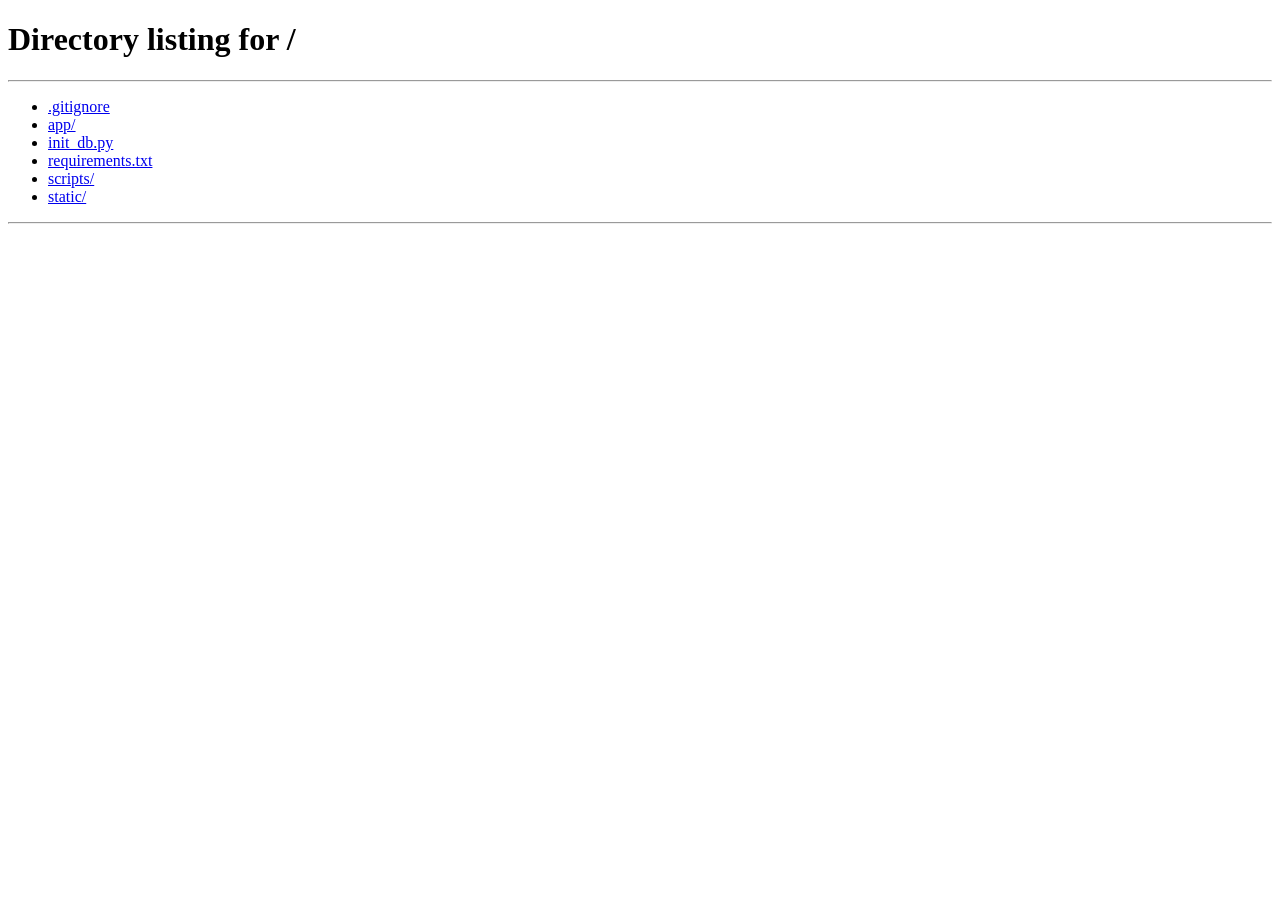
==== static/admin.html @ 0e101784 "Initial commit for SaaS" ====
<!DOCTYPE html>
<html lang="tr">
<head>
    <meta charset="UTF-8">
    <meta name="viewport" content="width=device-width, initial-scale=1.0">
    <title>Sistem Yönetimi (Super Admin)</title>
    <style>
        body { font-family: system-ui, sans-serif; background: #0d1117; color: #e6edf3; padding: 20px; }
        .card { background: #161b22; border: 1px solid #30363d; border-radius: 12px; padding: 20px; max-width: 800px; margin: 0 auto; }
        h1 { margin-top: 0; color: #58a6ff; }
        table { width: 100%; border-collapse: collapse; margin-top: 20px; }
        th, td { padding: 12px; text-align: left; border-bottom: 1px solid #30363d; }
        th { color: #8b949e; font-weight: 600; }
        .btn { padding: 8px 16px; border: none; border-radius: 6px; cursor: pointer; font-weight: 600; color: #fff; }
        .btn-green { background: #238636; }
        .btn-red { background: #da3633; }
        .badge { padding: 4px 8px; border-radius: 12px; font-size: 12px; font-weight: 600; }
        .bg-green { background: rgba(63,185,80,0.15); color: #3fb950; }
        .bg-red { background: rgba(248,81,73,0.15); color: #f85149; }
    </style>
</head>
<body>
    <div class="card">
        <div style="display: flex; justify-content: space-between; align-items: center;">
            <h1>Sistem Yönetimi</h1>
            <button class="btn btn-red" onclick="localStorage.removeItem('token'); window.location.href='/';">Çıkış Yap</button>
        </div>
        <p style="color: #8b949e;">Bu panel sadece "Super Admin" içindir. Alt firmaların (tenant) sisteme erişimini (kill-switch) buradan yönetebilirsiniz.</p>
        
        <table>
            <thead>
                <tr>
                    <th>Firma Adı</th>
                    <th>Slug</th>
                    <th>İletişim</th>
                    <th>Durum</th>
                    <th>İşlem</th>
                </tr>
            </thead>
            <tbody id="tenantList">
                <!-- Data injected by JS -->
            </tbody>
        </table>
    </div>

    <script>
        const BASE = '/api/v1';
        let token = localStorage.getItem('token');
        
        if (!token) {
            window.location.href = '/';
        }

        async function fetchTenants() {
            try {
                const res = await fetch(`${BASE}/admin/tenants`, {
                    headers: { 'Authorization': `Bearer ${token}` }
                });
                if (!res.ok) {
                    if (res.status === 403) {
                        alert("Erişim reddedildi. Super Admin yetkisine sahip değilsiniz.");
                        window.location.href = '/';
                    }
                    return;
                }
                const data = await res.json();
                renderTenants(data);
            } catch (e) {
                console.error(e);
            }
        }

        function renderTenants(tenants) {
            const tbody = document.getElementById('tenantList');
            tbody.innerHTML = '';
            tenants.forEach(t => {
                const tr = document.createElement('tr');
                tr.innerHTML = `
                    <td><strong>${t.name}</strong></td>
                    <td>${t.slug}</td>
                    <td>${t.contact_email || '-'}</td>
                    <td><span class="badge ${t.is_active ? 'bg-green' : 'bg-red'}">${t.is_active ? 'Aktif' : 'Pasif (Erişim Kesildi)'}</span></td>
                    <td>
                        <button class="btn ${t.is_active ? 'btn-red' : 'btn-green'}" onclick="toggleTenant(${t.id})">
                            ${t.is_active ? 'Erişimi Kes (Kill Switch)' : 'Erişimi Aç'}
                        </button>
                    </td>
                `;
                tbody.appendChild(tr);
            });
        }

        async function toggleTenant(id) {
            if(!confirm("Firma erişim durumunu değiştirmek istediğinize emin misiniz?")) return;
            
            try {
                const res = await fetch(`${BASE}/admin/tenants/${id}/toggle`, {
                    method: 'PATCH',
                    headers: { 'Authorization': `Bearer ${token}` }
                });
                if (res.ok) {
                    fetchTenants();
                } else {
                    alert("Bir hata oluştu.");
                }
            } catch (e) {
                console.error(e);
            }
        }

        fetchTenants();
    </script>
</body>
</html>
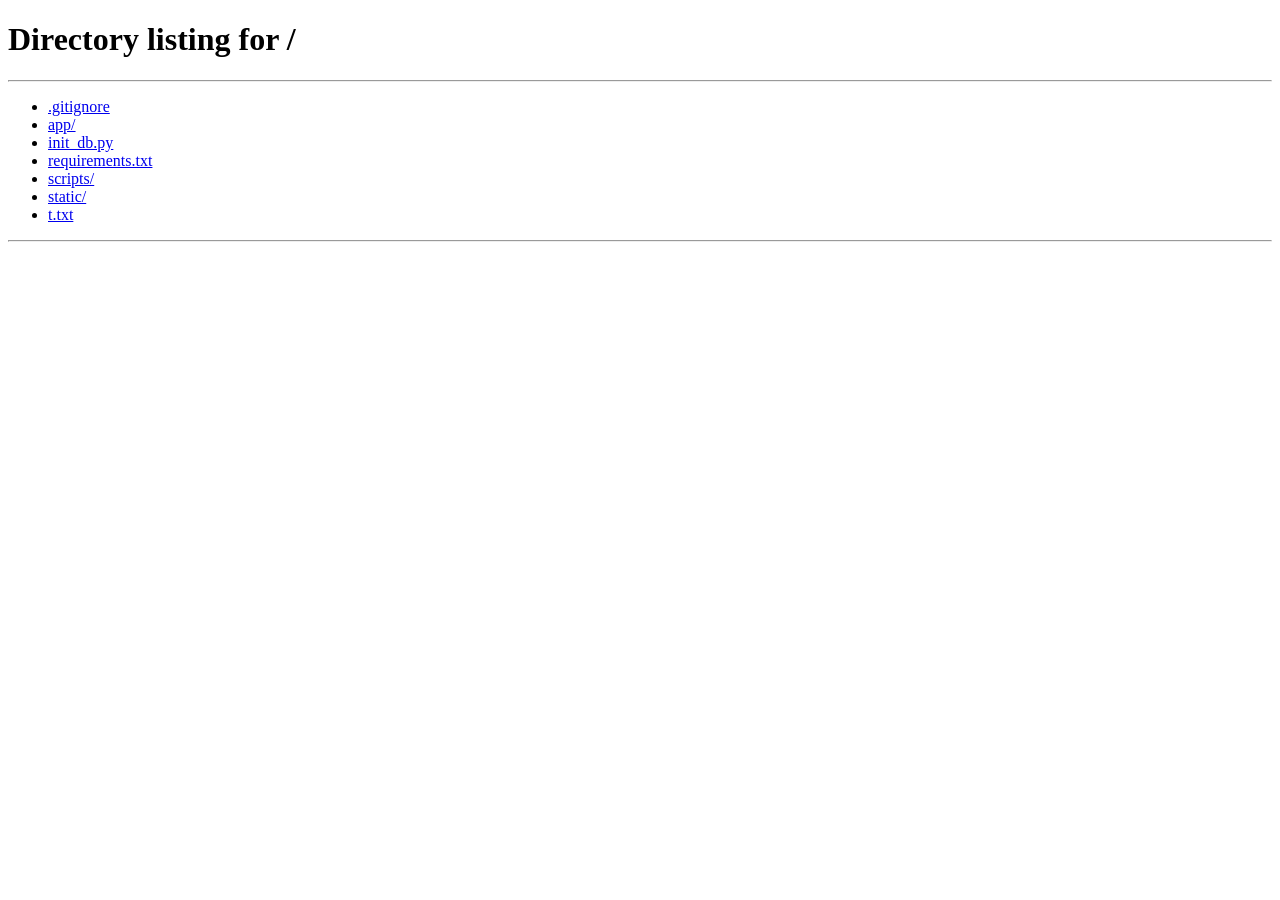
==== commit 5774d824: "feat: SaaS mimarisi, Super Admin Paneli ve Supabase baglantisi" ====
--- a/static/admin.html
+++ b/static/admin.html
@@ -3,73 +3,130 @@
 <head>
     <meta charset="UTF-8">
     <meta name="viewport" content="width=device-width, initial-scale=1.0">
-    <title>Sistem Yönetimi (Super Admin)</title>
+    <title>Süper Patron Paneli | Damacana SaaS</title>
+    <link href="https://fonts.googleapis.com/css2?family=Inter:wght@400;500;600;700;800&display=swap" rel="stylesheet">
     <style>
-        body { font-family: system-ui, sans-serif; background: #0d1117; color: #e6edf3; padding: 20px; }
-        .card { background: #161b22; border: 1px solid #30363d; border-radius: 12px; padding: 20px; max-width: 800px; margin: 0 auto; }
-        h1 { margin-top: 0; color: #58a6ff; }
-        table { width: 100%; border-collapse: collapse; margin-top: 20px; }
-        th, td { padding: 12px; text-align: left; border-bottom: 1px solid #30363d; }
+        :root { --bg: #0d1117; --surface: #161b22; --border: #30363d; --text: #e6edf3; --accent: #2f81f7; --red: #f85149; --green: #3fb950; }
+        * { box-sizing: border-box; margin: 0; padding: 0; font-family: 'Inter', sans-serif; }
+        body { background: var(--bg); color: var(--text); padding: 20px; }
+        .header { display: flex; justify-content: space-between; align-items: center; margin-bottom: 24px; border-bottom: 1px solid var(--border); padding-bottom: 16px; }
+        h1 { color: #fff; font-size: 24px; display: flex; align-items: center; gap: 10px; }
+        .btn { padding: 10px 16px; border: none; border-radius: 8px; font-weight: 600; cursor: pointer; transition: 0.2s; color: #fff; }
+        .btn-p { background: var(--accent); } .btn-p:hover { filter: brightness(1.2); }
+        .btn-r { background: var(--red); } .btn-r:hover { filter: brightness(1.2); }
+        .btn-g { background: var(--green); }
+        .grid { display: grid; grid-template-columns: 1fr 320px; gap: 20px; align-items: start; }
+        .card { background: var(--surface); border: 1px solid var(--border); border-radius: 12px; padding: 20px; }
+        table { width: 100%; border-collapse: collapse; margin-top: 10px; font-size: 14px; }
+        th, td { padding: 14px; text-align: left; border-bottom: 1px solid var(--border); }
         th { color: #8b949e; font-weight: 600; }
-        .btn { padding: 8px 16px; border: none; border-radius: 6px; cursor: pointer; font-weight: 600; color: #fff; }
-        .btn-green { background: #238636; }
-        .btn-red { background: #da3633; }
-        .badge { padding: 4px 8px; border-radius: 12px; font-size: 12px; font-weight: 600; }
-        .bg-green { background: rgba(63,185,80,0.15); color: #3fb950; }
-        .bg-red { background: rgba(248,81,73,0.15); color: #f85149; }
+        .badge { padding: 4px 10px; border-radius: 12px; font-size: 12px; font-weight: 700; }
+        .bg-g { background: rgba(63,185,80,0.15); color: var(--green); }
+        .bg-r { background: rgba(248,81,73,0.15); color: var(--red); }
+        .form-group { margin-bottom: 16px; }
+        label { display: block; font-size: 12px; color: #8b949e; margin-bottom: 6px; font-weight: 600; }
+        input { width: 100%; padding: 10px; background: var(--bg); border: 1px solid var(--border); border-radius: 6px; color: #fff; outline: none; transition: 0.2s; }
+        input:focus { border-color: var(--accent); box-shadow: 0 0 0 3px rgba(47,129,247,0.15); }
+        
+        /* Modal */
+        #modal { display: none; position: fixed; inset: 0; background: rgba(13,17,23,0.85); backdrop-filter: blur(4px); align-items: center; justify-content: center; z-index: 1000; }
+        .modal-content { background: var(--surface); padding: 24px; border-radius: 12px; width: 350px; border: 1px solid var(--border); box-shadow: 0 16px 40px rgba(0,0,0,0.5); }
+        
+        @media (max-width: 768px) {
+            .grid { grid-template-columns: 1fr; }
+        }
     </style>
 </head>
 <body>
-    <div class="card">
-        <div style="display: flex; justify-content: space-between; align-items: center;">
-            <h1>Sistem Yönetimi</h1>
-            <button class="btn btn-red" onclick="localStorage.removeItem('token'); window.location.href='/';">Çıkış Yap</button>
+    <div class="header">
+        <h1>👑 Süper Patron Paneli <span style="font-size: 14px; color: #8b949e; font-weight:normal;">SaaS Bayi Yönetimi</span></h1>
+        <button class="btn btn-r" onclick="logout()">Çıkış Yap</button>
+    </div>
+
+    <div class="grid">
+        <!-- Sol Taraf: Kiracı Tablosu -->
+        <div class="card" style="overflow-x: auto;">
+            <h2 style="font-size: 18px; margin-bottom: 8px;">🏢 Kayıtlı Bayiler (Tenants)</h2>
+            <p style="color:#8b949e; font-size:13px;">Sisteminize abone olan bayileri buradan izleyin, fişini çekin veya onlara admin hesabı açın.</p>
+            <table>
+                <thead>
+                    <tr>
+                        <th>Firma Adı</th>
+                        <th>Kısa Kod (Slug)</th>
+                        <th>İletişim</th>
+                        <th>Durum</th>
+                        <th>İşlemler</th>
+                    </tr>
+                </thead>
+                <tbody id="tenantList">
+                    <tr><td colspan="5" style="text-align:center;">Yükleniyor...</td></tr>
+                </tbody>
+            </table>
         </div>
-        <p style="color: #8b949e;">Bu panel sadece "Super Admin" içindir. Alt firmaların (tenant) sisteme erişimini (kill-switch) buradan yönetebilirsiniz.</p>
-        
-        <table>
-            <thead>
-                <tr>
-                    <th>Firma Adı</th>
-                    <th>Slug</th>
-                    <th>İletişim</th>
-                    <th>Durum</th>
-                    <th>İşlem</th>
-                </tr>
-            </thead>
-            <tbody id="tenantList">
-                <!-- Data injected by JS -->
-            </tbody>
-        </table>
+
+        <!-- Sağ Taraf: Yeni Kiracı Ekleme Formu -->
+        <div class="card">
+            <h2 style="font-size: 18px; margin-bottom: 16px;">✨ Yeni Bayi Ekle</h2>
+            <div class="form-group">
+                <label>Firma Adı *</label>
+                <input type="text" id="tName" placeholder="Örn: Özsu Dağıtım">
+            </div>
+            <div class="form-group">
+                <label>Kısa Kod (Boşluksuz) *</label>
+                <input type="text" id="tSlug" placeholder="Örn: ozsu">
+            </div>
+            <div class="form-group">
+                <label>İletişim E-Posta</label>
+                <input type="email" id="tEmail" placeholder="iletisim@ozsu.com">
+            </div>
+            <button class="btn btn-p" style="width: 100%; margin-top: 8px;" onclick="createTenant()">Bayiyi Sisteme Kaydet</button>
+        </div>
+    </div>
+
+    <!-- Kullanıcı Ekleme Modalı -->
+    <div id="modal">
+        <div class="modal-content">
+            <h3 style="margin-bottom: 6px;">👤 Patron Hesabı Aç</h3>
+            <p style="font-size: 12px; color:#8b949e; margin-bottom: 18px;">Bayinin sisteme kendi girebilmesi için bir şifre tanımlayın.</p>
+            <input type="hidden" id="modalTenantId">
+            <div class="form-group">
+                <label>E-Posta *</label>
+                <input type="email" id="uEmail" placeholder="patron@ozsu.com">
+            </div>
+            <div class="form-group">
+                <label>Şifre *</label>
+                <input type="text" id="uPass" placeholder="GizliSifre123">
+            </div>
+            <div class="form-group">
+                <label>Ad Soyad</label>
+                <input type="text" id="uName" placeholder="Ahmet Yılmaz">
+            </div>
+            <div style="display: flex; gap: 10px; margin-top: 24px;">
+                <button class="btn" style="flex:1; background:var(--border);" onclick="closeModal()">İptal</button>
+                <button class="btn btn-p" style="flex:1;" onclick="createUser()">Hesabı Aç</button>
+            </div>
+        </div>
     </div>
 
     <script>
         const BASE = '/api/v1';
         let token = localStorage.getItem('token');
-        
-        if (!token) {
-            window.location.href = '/';
-        }
-
+        if (!token) { window.location.href = '/'; }
+
+        // Bayileri Çek
         async function fetchTenants() {
             try {
-                const res = await fetch(`${BASE}/admin/tenants`, {
-                    headers: { 'Authorization': `Bearer ${token}` }
-                });
+                const res = await fetch(`${BASE}/admin/tenants`, { headers: { 'Authorization': `Bearer ${token}` }});
                 if (!res.ok) {
-                    if (res.status === 403) {
-                        alert("Erişim reddedildi. Super Admin yetkisine sahip değilsiniz.");
-                        window.location.href = '/';
-                    }
+                    if (res.status === 403) { alert("Erişim reddedildi. Süper Admin değilsiniz!"); window.location.href = '/'; }
                     return;
                 }
                 const data = await res.json();
                 renderTenants(data);
-            } catch (e) {
-                console.error(e);
-            }
-        }
-
+            } catch (e) { console.error(e); }
+        }
+
+        // Tabloyu Çiz
         function renderTenants(tenants) {
             const tbody = document.getElementById('tenantList');
             tbody.innerHTML = '';
@@ -77,12 +134,15 @@
                 const tr = document.createElement('tr');
                 tr.innerHTML = `
                     <td><strong>${t.name}</strong></td>
-                    <td>${t.slug}</td>
+                    <td style="color:var(--accent)">${t.slug}</td>
                     <td>${t.contact_email || '-'}</td>
-                    <td><span class="badge ${t.is_active ? 'bg-green' : 'bg-red'}">${t.is_active ? 'Aktif' : 'Pasif (Erişim Kesildi)'}</span></td>
-                    <td>
-                        <button class="btn ${t.is_active ? 'btn-red' : 'btn-green'}" onclick="toggleTenant(${t.id})">
-                            ${t.is_active ? 'Erişimi Kes (Kill Switch)' : 'Erişimi Aç'}
+                    <td><span class="badge ${t.is_active ? 'bg-g' : 'bg-r'}">${t.is_active ? 'Aktif' : 'Fişi Çekildi'}</span></td>
+                    <td style="display:flex; gap:8px;">
+                        <button class="btn ${t.is_active ? 'btn-r' : 'btn-g'}" style="padding: 6px 12px; font-size:12px;" onclick="toggleTenant(${t.id})">
+                            ${t.is_active ? 'Fişi Çek' : 'Aktif Et'}
+                        </button>
+                        <button class="btn btn-p" style="padding: 6px 12px; font-size:12px;" onclick="openModal(${t.id})">
+                            + Hesap Aç
                         </button>
                     </td>
                 `;
@@ -90,24 +150,71 @@
             });
         }
 
+        // Bayi Oluştur
+        async function createTenant() {
+            const payload = {
+                name: document.getElementById('tName').value,
+                slug: document.getElementById('tSlug').value,
+                contact_email: document.getElementById('tEmail').value
+            };
+            const res = await fetch(`${BASE}/admin/tenants`, {
+                method: 'POST',
+                headers: { 'Authorization': `Bearer ${token}`, 'Content-Type': 'application/json' },
+                body: JSON.stringify(payload)
+            });
+            if (res.ok) {
+                alert("Bayi başarıyla sisteme eklendi!");
+                document.getElementById('tName').value = '';
+                document.getElementById('tSlug').value = '';
+                document.getElementById('tEmail').value = '';
+                fetchTenants();
+            } else {
+                const err = await res.json();
+                alert("Hata: " + (err.detail || 'Bilinmeyen hata'));
+            }
+        }
+
+        // Fiş Çekme
         async function toggleTenant(id) {
-            if(!confirm("Firma erişim durumunu değiştirmek istediğinize emin misiniz?")) return;
-            
-            try {
-                const res = await fetch(`${BASE}/admin/tenants/${id}/toggle`, {
-                    method: 'PATCH',
-                    headers: { 'Authorization': `Bearer ${token}` }
-                });
-                if (res.ok) {
-                    fetchTenants();
-                } else {
-                    alert("Bir hata oluştu.");
-                }
-            } catch (e) {
-                console.error(e);
+            if(!confirm("Bu firmanın erişim durumunu değiştirmek istediğinize emin misiniz?")) return;
+            await fetch(`${BASE}/admin/tenants/${id}/toggle`, { method: 'PATCH', headers: { 'Authorization': `Bearer ${token}` }});
+            fetchTenants();
+        }
+
+        // Modal Yönetimi
+        function openModal(tenantId) {
+            document.getElementById('modalTenantId').value = tenantId;
+            document.getElementById('modal').style.display = 'flex';
+        }
+        function closeModal() { document.getElementById('modal').style.display = 'none'; }
+
+        // Bayi Patronu Hesabı Açma
+        async function createUser() {
+            const tId = document.getElementById('modalTenantId').value;
+            const payload = {
+                email: document.getElementById('uEmail').value,
+                password: document.getElementById('uPass').value,
+                full_name: document.getElementById('uName').value,
+                role: "company_admin"
+            };
+            const res = await fetch(`${BASE}/admin/tenants/${tId}/users`, {
+                method: 'POST',
+                headers: { 'Authorization': `Bearer ${token}`, 'Content-Type': 'application/json' },
+                body: JSON.stringify(payload)
+            });
+            if (res.ok) {
+                alert("Şirket yöneticisi başarıyla eklendi! Şifresini kendisine iletebilirsiniz.");
+                closeModal();
+                document.getElementById('uEmail').value = '';
+                document.getElementById('uPass').value = '';
+            } else {
+                const err = await res.json();
+                alert("Hata: " + (err.detail || 'Bilinmeyen hata'));
             }
         }
 
+        function logout() { localStorage.removeItem('token'); window.location.href='/'; }
+        
         fetchTenants();
     </script>
 </body>
